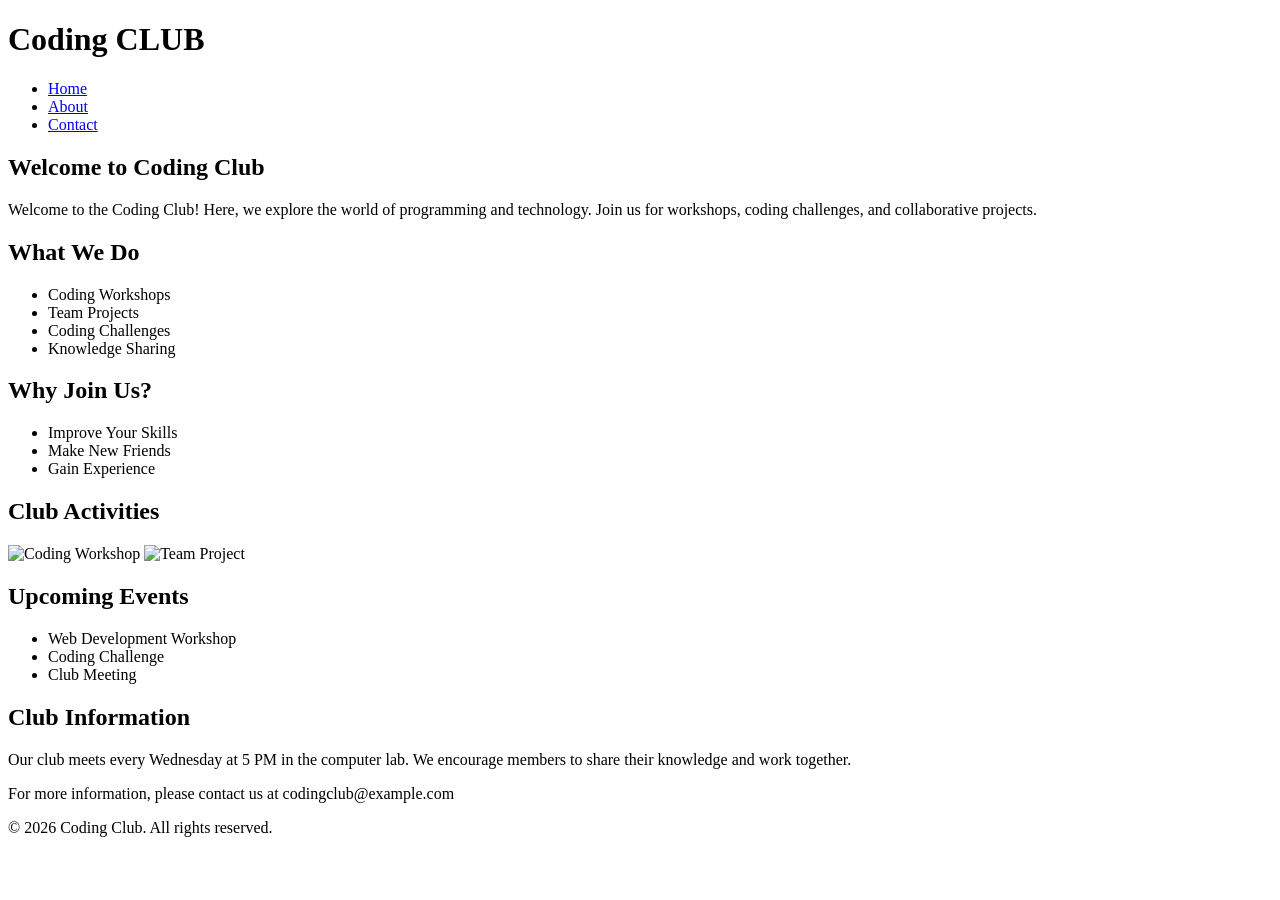
==== homework/session-06/project/index.html @ 8f6f4662 "hw6" ====
<!DOCTYPE html>
<html lang="en">

<head>
    <meta charset="UTF-8">
    <meta name="viewport" content="width=device-width, initial-scale=1.0">
    <title>HeHe</title>
    <link rel="stylesheet" href="css/style.css">
</head>

<body>

    <header>
        <h1>Coding CLUB</h1>

        <nav class="menu">
            <ul>
                <li><a href="index.html">Home</a></li>
                <li><a href="about.html">About</a></li>
                <li><a href="contact.html">Contact</a></li>
            </ul>
        </nav>
    </header>

    <main>

        <section>
            <h2>Welcome to Coding Club</h2>
            <p>
                Welcome to the Coding Club!
                Here, we explore the world of
                programming and technology.
                Join us for workshops, coding
                challenges, and collaborative projects.
            </p>
        </section>

        <section>
            <h2>What We Do</h2>
            <ul>
                <li>Coding Workshops</li>
                <li>Team Projects</li>
                <li>Coding Challenges</li>
                <li>Knowledge Sharing</li>
            </ul>
        </section>

        <section>
            <h2>Why Join Us?</h2>
            <ul>
                <li>Improve Your Skills</li>
                <li>Make New Friends</li>
                <li>Gain Experience</li>
            </ul>
        </section>

        <section>
            <h2>Club Activities</h2>

            <img src="images/club1.jpg"
                 alt="Coding Workshop">

            <img src="images/club2.jpg"
                 alt="Team Project">
        </section>

        <section>
            <h2>Upcoming Events</h2>
            <ul>
                <li>Web Development Workshop</li>
                <li>Coding Challenge</li>
                <li>Club Meeting</li>
            </ul>
        </section>

        <section>
            <h2>Club Information</h2>

            <p>
                Our club meets every Wednesday
                at 5 PM in the computer lab.
                We encourage members to share
                their knowledge and work together.
            </p>

            <p>
                For more information, please
                contact us at codingclub@example.com
            </p>
        </section>

    </main>

    <footer>
        <p>
            &copy; 2026 Coding Club.
            All rights reserved.
        </p>
    </footer>

</body>
</html>
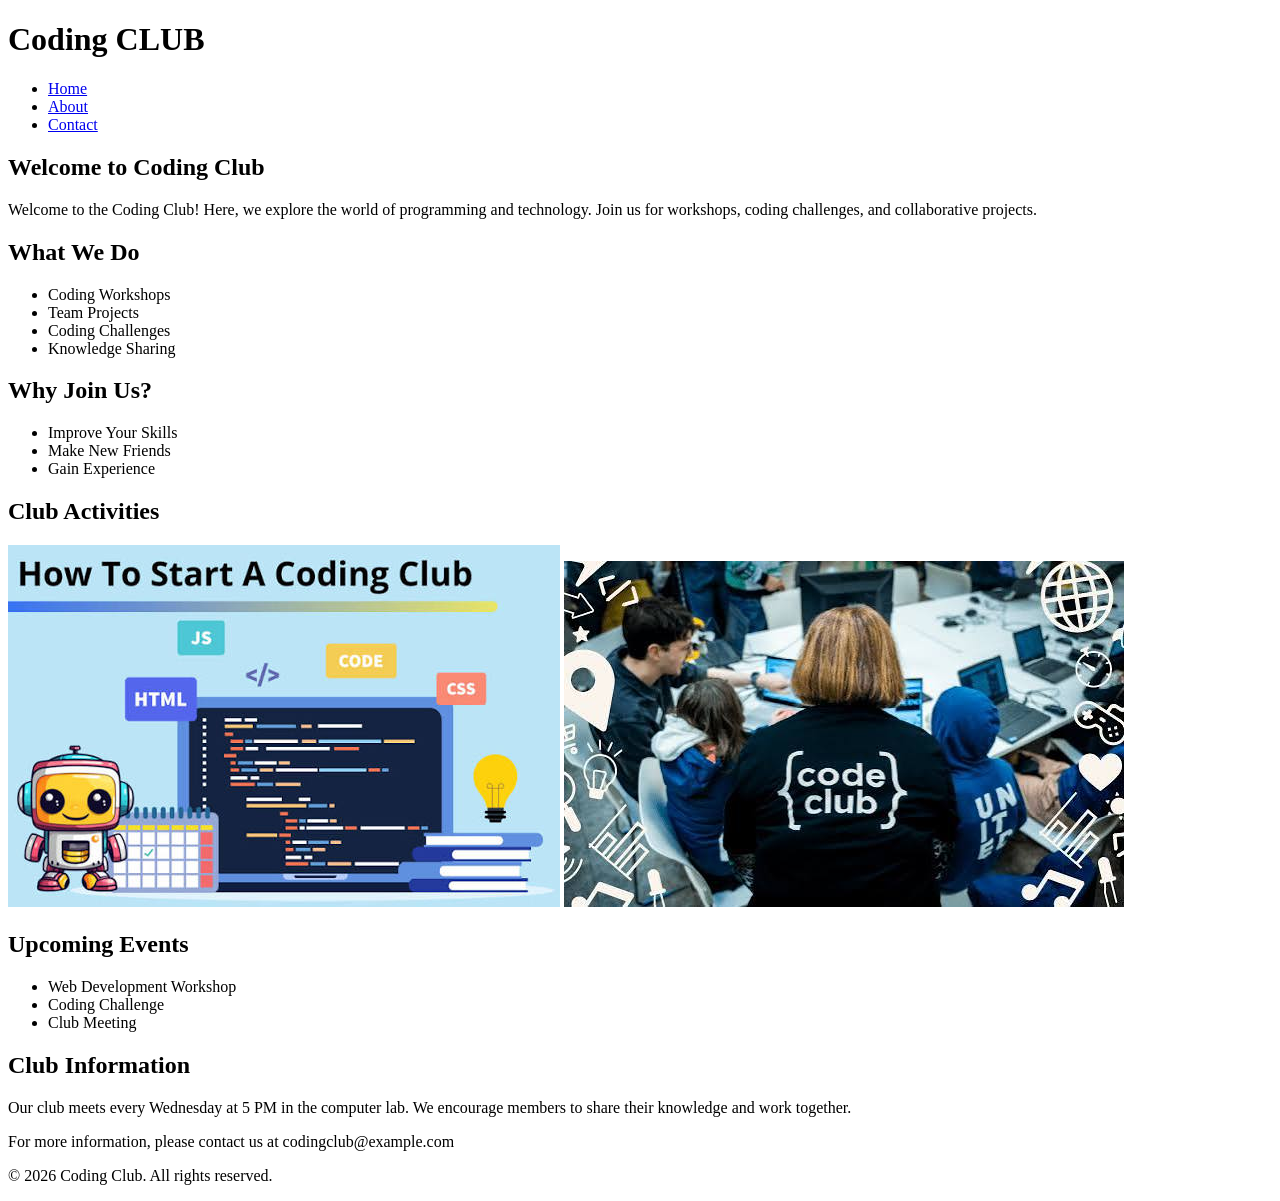
==== commit 27a8030b: "hw6" ====
--- a/homework/session-06/project/index.html
+++ b/homework/session-06/project/index.html
@@ -58,10 +58,10 @@
         <section>
             <h2>Club Activities</h2>
 
-            <img src="images/club1.jpg"
+            <img src="images/club2.jpg"
                  alt="Coding Workshop">
 
-            <img src="images/club2.jpg"
+            <img src="images/club3.jpg"
                  alt="Team Project">
         </section>
 
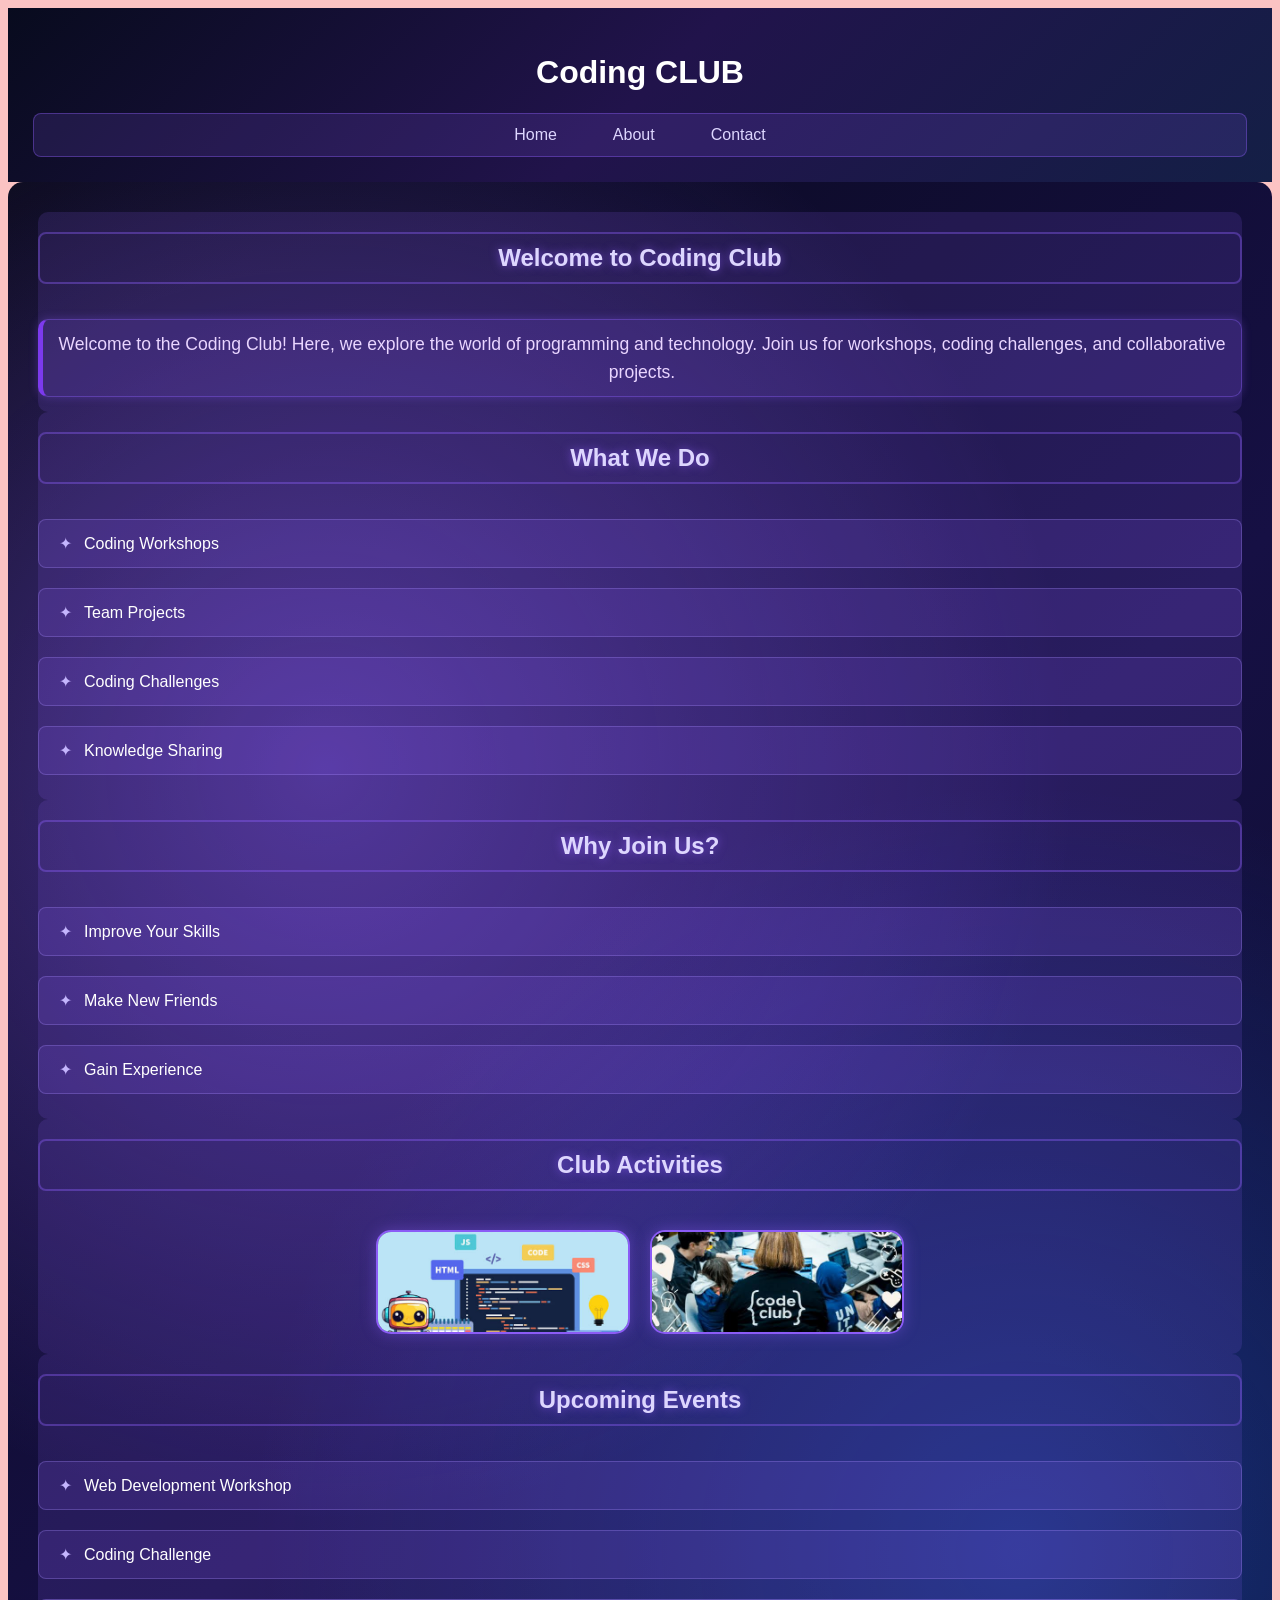
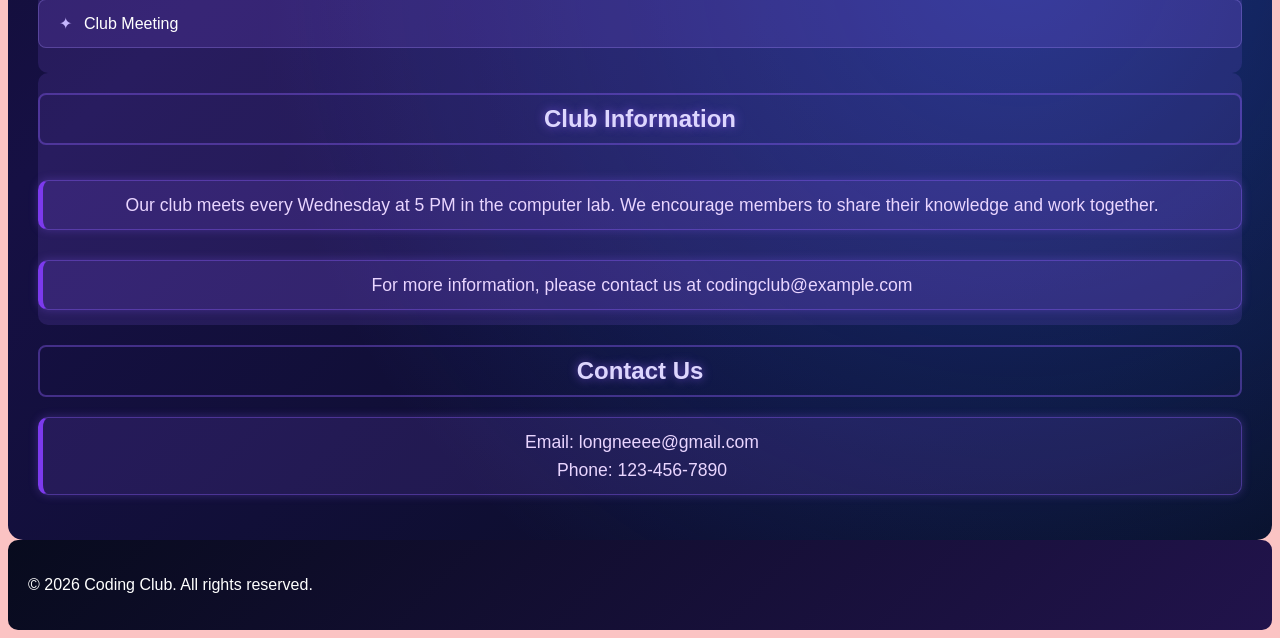
==== commit 8e3bc8b4: "upload video hw" ====
--- a/homework/session-06/project/index.html
+++ b/homework/session-06/project/index.html
@@ -11,12 +11,12 @@
 
 <body>
 
-    <header>
+    <header class="header">
         <h1>Coding CLUB</h1>
 
-        <nav class="menu">
-            <ul>
-                <li><a href="index.html">Home</a></li>
+        <nav>
+            <ul class="menu">
+                <li><a href="index.html" class="active">Home</a></li>
                 <li><a href="about.html">About</a></li>
                 <li><a href="contact.html">Contact</a></li>
             </ul>
@@ -24,8 +24,8 @@
     </header>
 
     <main>
-
-        <section>
+      <div class="container">
+        <section class="doan1">
             <h2>Welcome to Coding Club</h2>
             <p>
                 Welcome to the Coding Club!
@@ -36,9 +36,9 @@
             </p>
         </section>
 
-        <section>
+        <section class="doan2">
             <h2>What We Do</h2>
-            <ul>
+            <ul class="uldoan2">
                 <li>Coding Workshops</li>
                 <li>Team Projects</li>
                 <li>Coding Challenges</li>
@@ -46,35 +46,36 @@
             </ul>
         </section>
 
-        <section>
+        <section class="doan3">
             <h2>Why Join Us?</h2>
-            <ul>
+            <ul class="uldoan3">
                 <li>Improve Your Skills</li>
                 <li>Make New Friends</li>
                 <li>Gain Experience</li>
             </ul>
         </section>
 
-        <section>
+        <section class="doan4">
             <h2>Club Activities</h2>
-
+         <div class="image-gallery">
             <img src="images/club2.jpg"
                  alt="Coding Workshop">
 
             <img src="images/club3.jpg"
                  alt="Team Project">
+         </div>
         </section>
 
-        <section>
+        <section class="doan5">
             <h2>Upcoming Events</h2>
-            <ul>
+            <ul class="uldoan5">
                 <li>Web Development Workshop</li>
                 <li>Coding Challenge</li>
                 <li>Club Meeting</li>
             </ul>
         </section>
 
-        <section>
+        <section class="doan6">
             <h2>Club Information</h2>
 
             <p>
@@ -89,10 +90,18 @@
                 contact us at codingclub@example.com
             </p>
         </section>
-
+        <aside class="sidebar">
+            <h2>Contact Us</h2>
+            <p>
+                Email: longneeee@gmail.com
+                <br>
+                Phone: 123-456-7890
+            </p>
+        </aside>
+      </div>
     </main>
-
-    <footer>
+     
+    <footer class="chantrang">
         <p>
             &copy; 2026 Coding Club.
             All rights reserved.
--- a/homework/session-06/project/css/style.css
+++ b/homework/session-06/project/css/style.css
@@ -0,0 +1,206 @@
+body {
+    background-color: #fbc3c3;
+    font-family: Arial, sans-serif;
+}
+.header {
+    background: linear-gradient(
+        135deg,
+        #080b1e,
+        #21134b,
+        #141f46
+    );
+    color: white;
+    padding: 25px;
+    text-align: center;
+}
+
+.menu {
+    list-style: none;
+    display: flex;
+    justify-content: center;
+    gap: 20px;
+    padding: 12px;
+    margin: 0;
+
+    background: rgba(139, 92, 246, 0.15);
+    border: 1px solid rgba(139, 92, 246, 0.4);
+    border-radius: 8px;
+}
+
+.menu li {
+    margin: 0;
+}
+
+.menu a {
+    color: #ddd6fe;
+    text-decoration: none;
+    padding: 10px 18px;
+    border-radius: 6px;
+    transition: 0.3s;
+}
+
+.menu a:hover {
+    background: #7c3aed;
+    color: white;
+    box-shadow: 0 0 15px rgba(139, 92, 246, 0.7);
+}
+.container {
+    background:
+        radial-gradient(
+            circle at 25% 30%,
+            rgba(139, 92, 246, 0.45),
+            transparent 45%
+        ),
+        radial-gradient(
+            circle at 80% 70%,
+            rgba(37, 99, 235, 0.4),
+            transparent 45%
+        ),
+        linear-gradient(
+            135deg,
+            #070816,
+            #161044,
+            #080d22
+        );
+
+    color: white;
+    padding: 30px;
+    border-radius: 15px;
+    min-height: 400px;
+}
+h2 {
+    border: 2px solid rgba(139, 92, 246, 0.4);
+    color: #ddd6fe;
+    text-shadow: 0 0 10px rgba(139, 92, 246, 0.7);
+    border-radius: 8px;
+    padding: 10px;
+    text-align: center;
+}
+.doan1 {
+    display: flex;
+    flex-direction: column;
+    border-radius: 10px;
+    background: rgba(139, 92, 246, 0.15);
+}
+.doan2 {
+    display: flex;
+    flex-direction: column;
+    border-radius: 10px;
+    background: rgba(139, 92, 246, 0.15);
+}
+.doan3 {
+    list-style-type: none;
+    display: flex;
+    flex-direction: column;
+    border-radius: 10px;
+    background: rgba(139, 92, 246, 0.15);
+}.doan4 {
+    display: flex;
+    flex-direction: column;
+    border-radius: 10px;
+    background: rgba(139, 92, 246, 0.15);
+}.doan5 {
+    display: flex;
+    flex-direction: column;
+    border-radius: 10px;
+    background: rgba(139, 92, 246, 0.15);
+}.doan6 {
+    display: flex;
+    flex-direction: column;
+    border-radius: 10px;
+    background: rgba(139, 92, 246, 0.15);
+}
+.uldoan2 {
+    list-style-type: none;
+    padding: 0;
+    margin: 0;
+    display: flex;
+    flex-direction: column;
+    gap: 10px;
+    padding: 10px;
+}
+.uldoan3 {
+    list-style-type: none;
+    padding: 0;
+    margin: 0;
+    display: flex;
+    flex-direction: column;
+    gap: 10px;
+    padding: 10px;
+}
+.uldoan5 {
+    list-style-type: none;
+    padding: 0;
+    margin: 0;
+    display: flex;
+    flex-direction: column;
+    gap: 10px;
+    padding: 10px;
+}  
+.container p {
+    background: rgba(139, 92, 246, 0.15);
+    color: #e9d5ff;
+    border: 1px solid rgba(139, 92, 246, 0.4);
+    text-align: center;
+    margin: 15px 0;
+    padding: 10px;
+    border-left: 5px solid #7c3aed;
+    border-radius: 10px;
+    line-height: 1.6;
+    font-size: 1.1em;
+    box-shadow: 0 0 10px rgba(139, 92, 246, 0.3);
+}
+.container ul {
+    list-style-type: none;
+    padding: 0;
+    margin: 15px 0;
+}
+.container ul li {
+    background: rgba(139, 92, 246, 0.15);
+    padding: 14px 20px;
+    margin-bottom: 10px;
+    border: 1px solid rgba(167, 139, 250, 0.3);
+    border-radius: 8px;
+    color: white;
+    transition: 0.3s;
+}
+.container ul li::before {
+    content: "✦";
+    color: #c4b5fd;
+    margin-right: 12px;
+}
+.container ul li:hover {
+     background: rgba(139, 92, 246, 0.35);
+     border-color: #a78bfa;
+     transform: translateX(5px);
+}
+.image-gallery {
+   display: flex;
+   gap: 20px;
+   flex-wrap: warp;
+   justify-content: center;
+   padding: 20px 0;
+}
+.image-gallery img {
+    width: 250px;
+    height: 100px;
+    object-fit: cover;
+
+    border-radius: 15px;
+    border: 2px solid #8b5cf6;
+    box-shadow: 0 0 15px rgba(139, 92, 246, 0.4);
+    transition: 0.3s;
+}
+.image-gallery img:hover{
+    transform: scale(1.05);
+    box-shadow: 0 0 20px #8b5cf6, 0 0 35px rgba(139, 92, 246, 0.15);
+}
+.chantrang {
+    background: linear-gradient(135deg, #080b1e, #21134b);
+    color: white;
+    padding: 20px;
+    display: flex;
+    text-align: center;
+    border: #21134b;
+    border-radius: 10px;
+}
